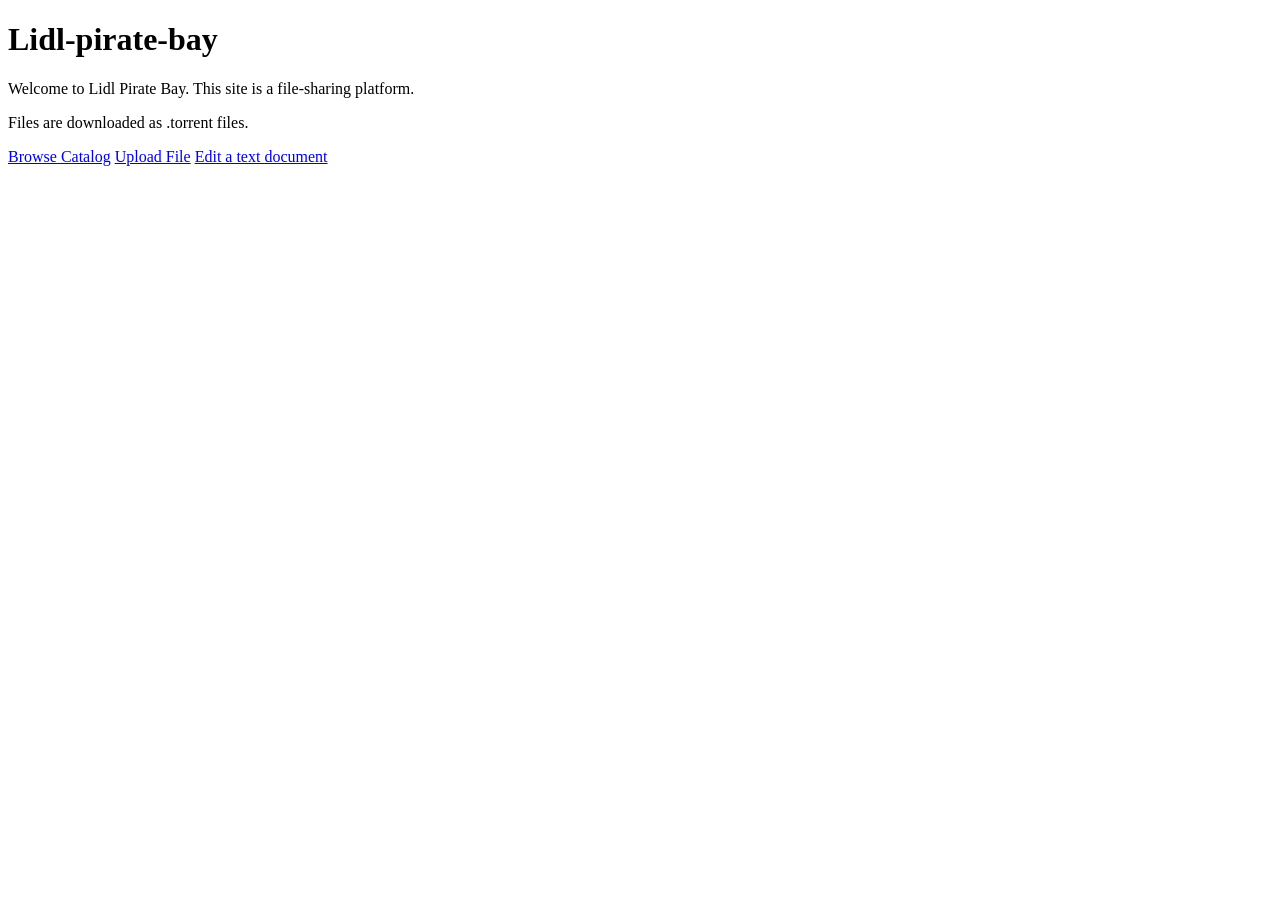
==== php programko2/index.html @ 30f7a6f5 "hhjuiihij" ====
<!DOCTYPE html>
<html lang="en">
<head>
    <meta charset="UTF-8">
    <meta name="viewport" content="width=device-width, initial-scale=1.0">
    <title>Lidl-pirate-bay</title>
</head>
<body>
    <h1>Lidl-pirate-bay</h1>
    <p>Welcome to Lidl Pirate Bay. This site is a file-sharing platform.</p>
    <p>Files are downloaded as .torrent files.</p>
    <a href="browse-catalog.php" >Browse Catalog</a>
    <a href="upload-form.html" >Upload File</a>
    <a href="document-edit.php"> Edit a text document</a>
</body>
</html>
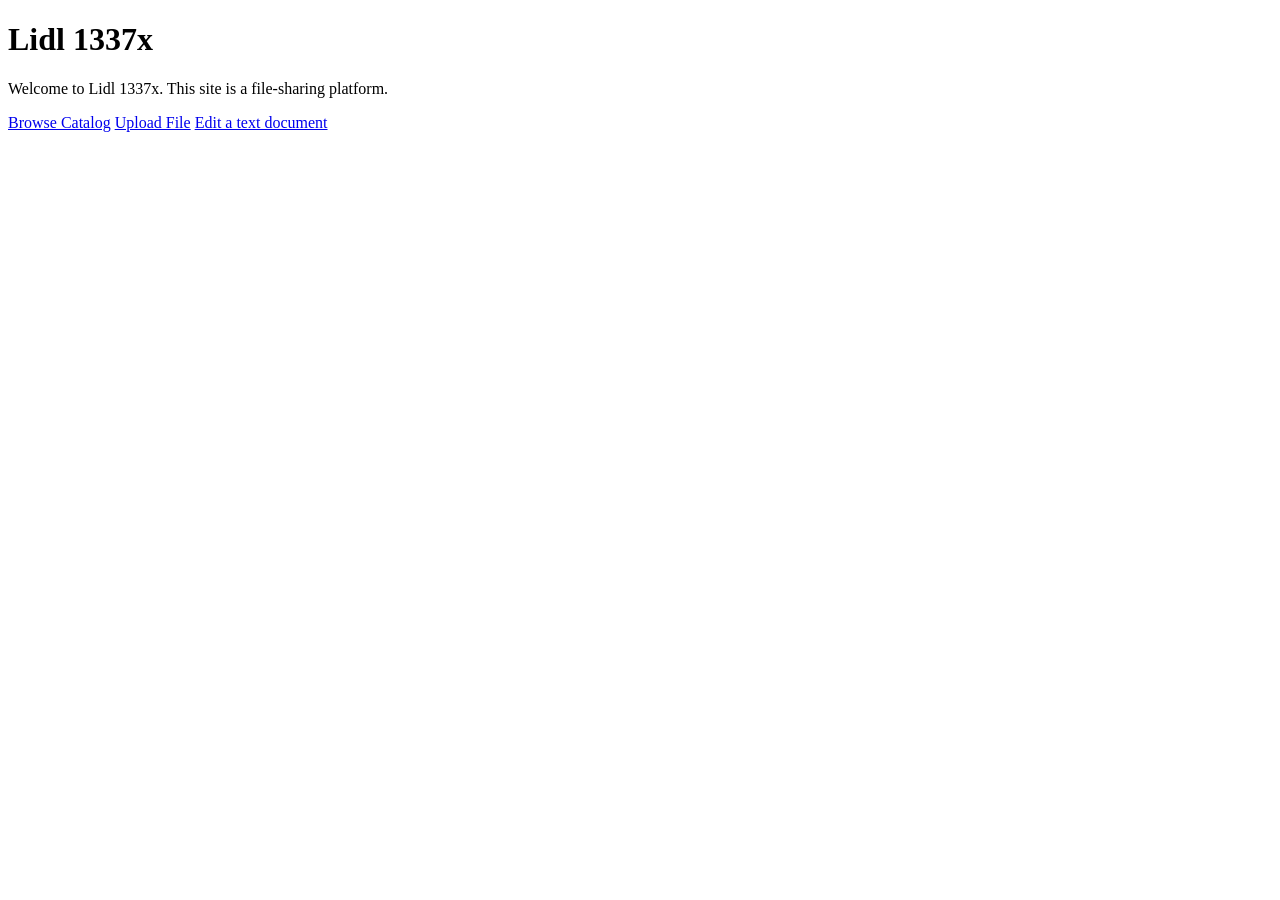
==== commit 21ba5c76: "roblox" ====
--- a/php programko2/index.html
+++ b/php programko2/index.html
@@ -3,12 +3,12 @@
 <head>
     <meta charset="UTF-8">
     <meta name="viewport" content="width=device-width, initial-scale=1.0">
-    <title>Lidl-pirate-bay</title>
+    <title>Lidl 1337x</title>
 </head>
 <body>
-    <h1>Lidl-pirate-bay</h1>
-    <p>Welcome to Lidl Pirate Bay. This site is a file-sharing platform.</p>
-    <p>Files are downloaded as .torrent files.</p>
+    <h1>Lidl 1337x</h1>
+    <p>Welcome to Lidl 1337x. This site is a file-sharing platform.</p>
+
     <a href="browse-catalog.php" >Browse Catalog</a>
     <a href="upload-form.html" >Upload File</a>
     <a href="document-edit.php"> Edit a text document</a>
